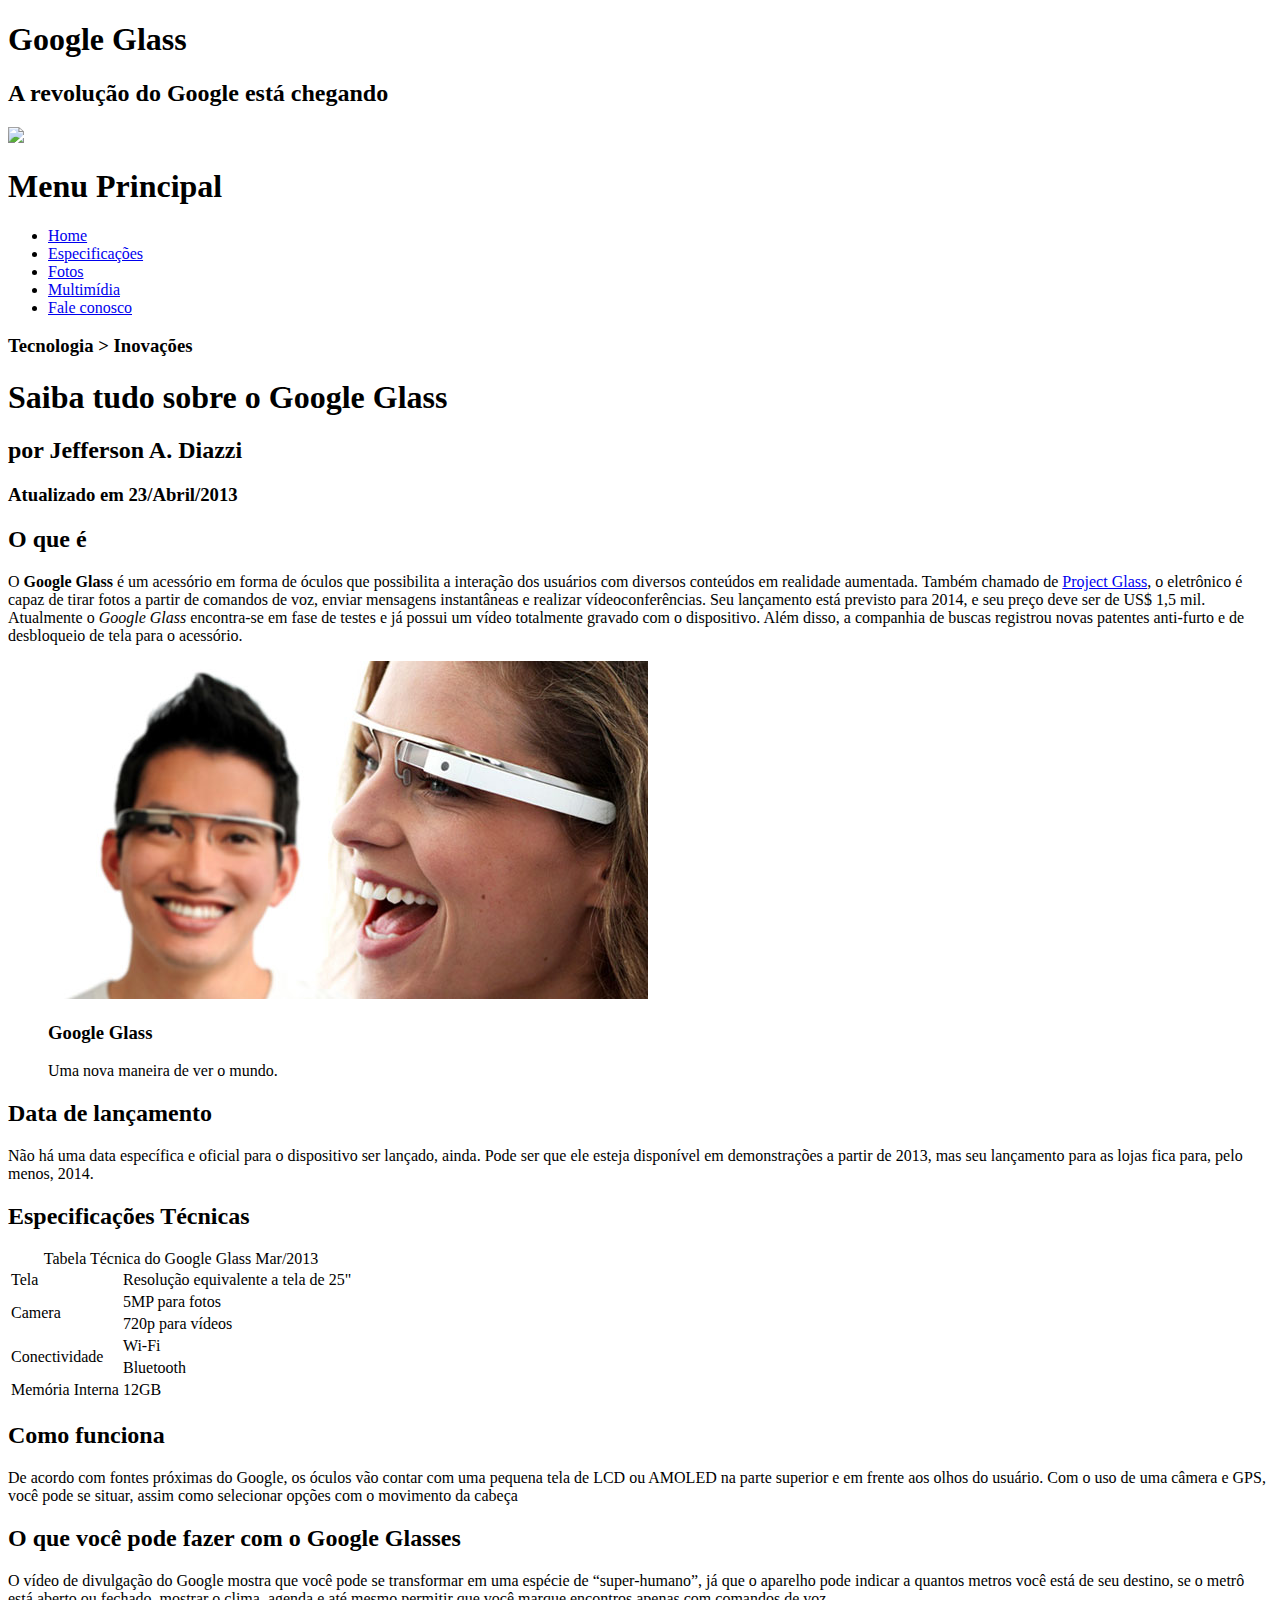
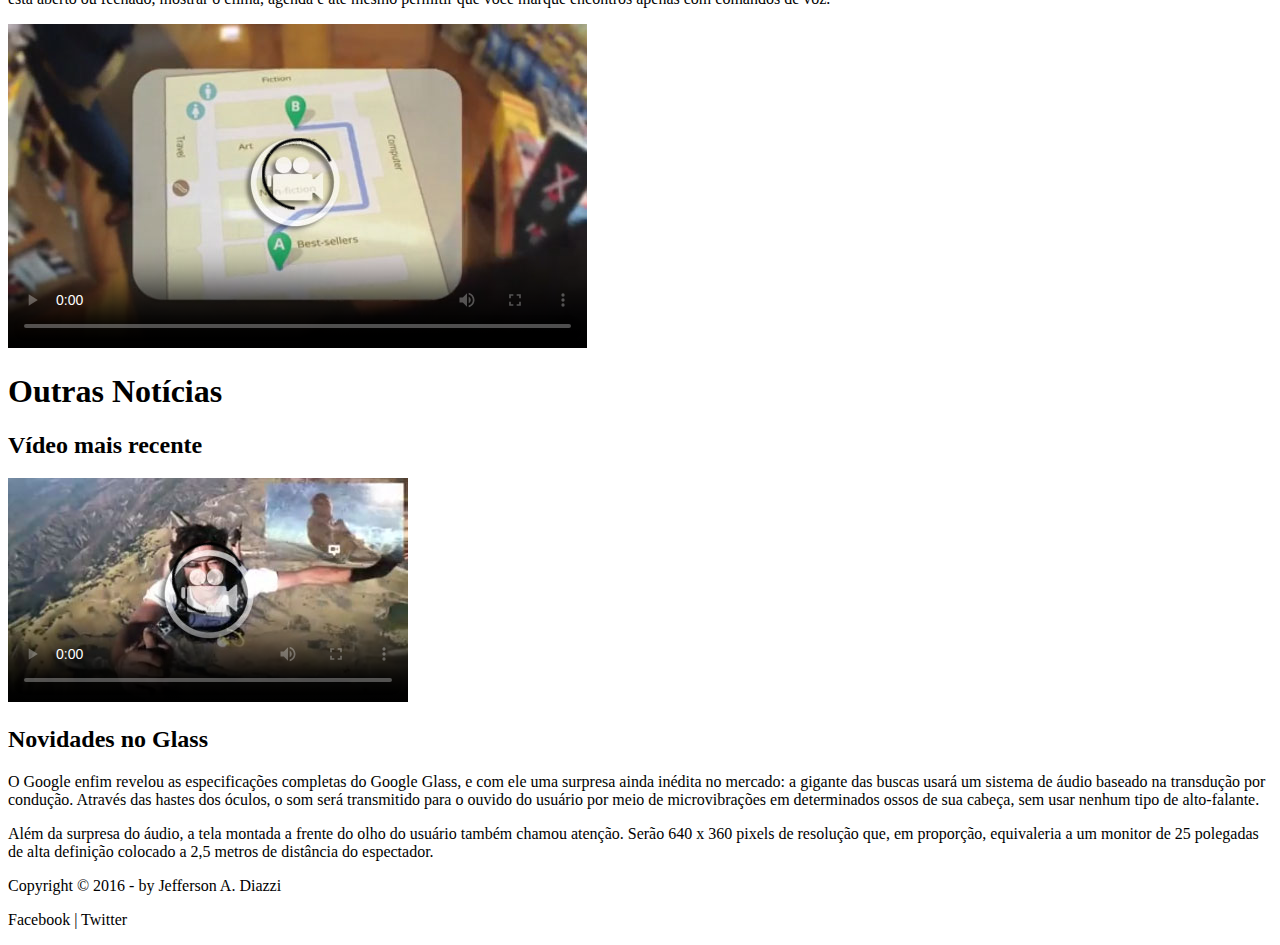
==== index.html @ 9639d87a "caminho assets" ====
<!doctype html>
<html lang="pt-pr">
<head>
    <meta charset="utf-8"/>
    <title>Tudo Sobre o Google Glass</title>
    <link rel="stylesheet" type="text/css" href="http://feitoparaumanjo.com.br/teste/google_glass/_css/estilo.css" />
    <script src="http://feitoparaumanjo.com.br/teste/google_glass/_javascript/funcoes.js" ></script>
</head>

<body>
<div id="interface">

    <!-- ** -- Cabeçalho -- ** -->

    <header id="cabecalho">
        <hgroup>
            <h1>Google Glass</h1>
            <h2>A revolução do Google está chegando</h2>
        </hgroup>
        <img id="icone" src="http://feitoparaumanjo.com.br/teste/google_glass/_imagens/glass-oculos-preto-peq.png"/>

        <nav id="menu">
            <h1>Menu Principal</h1>
            <ul type="disc">
                <li onmouseover="mudaFudo('http://feitoparaumanjo.com.br/teste/google_glass/_imagens/home.png')" onmouseout="mudaFudo('http://feitoparaumanjo.com.br/teste/google_glass/_imagens/glass-oculos-preto-peq.png')"><a href="index.html">Home</a></li>

                <li onmouseover="mudaFudo('http://feitoparaumanjo.com.br/teste/google_glass/_imagens/especificacoes.png')" onmouseout="mudaFudo('http://feitoparaumanjo.com.br/teste/google_glass/_imagens/glass-oculos-preto-peq.png')"><a href="specs.html">Especificações</a></li>

                <li onmouseover="mudaFudo('http://feitoparaumanjo.com.br/teste/google_glass/_imagens/fotos.png')" onmouseout="mudaFudo('http://feitoparaumanjo.com.br/teste/google_glass/_imagens/glass-oculos-preto-peq.png')"><a href="fotos.html">Fotos</a></li>

                <li onmouseover="mudaFudo('http://feitoparaumanjo.com.br/teste/google_glass/_imagens/multimidia.png')" onmouseout="mudaFudo('http://feitoparaumanjo.com.br/teste/google_glass/_imagens/glass-oculos-preto-peq.png')"><a href="multimidia.html">Multimídia</a></li>

                <li onmouseover="mudaFudo('http://feitoparaumanjo.com.br/teste/google_glass/_imagens/contato.png')" onmouseout="mudaFudo('http://feitoparaumanjo.com.br/teste/google_glass/_imagens/glass-oculos-preto-peq.png')"><a href="fale-conosco.php">Fale conosco</a></li>
            </ul>
        </nav>
    </header>
    <section id="corpo">
        <article id="noticia-principal">
            <header id="cabecalho-artigo">
                <hgroup>
                    <h3>Tecnologia > Inovações</h3>
                    <h1>Saiba tudo sobre o Google Glass</h1>
                    <h2>por Jefferson A. Diazzi</h2>
                    <h3 class="direita"> Atualizado em 23/Abril/2013</h3>
                </hgroup>
            </header>


            <h2> O que é</h2>
            <p>O <b>Google Glass</b> é um acessório em forma de óculos que possibilita a interação dos usuários com diversos conteúdos em realidade aumentada. Também chamado de <a href="http://glass.google.com" target="_blank"> Project Glass</a>, o eletrônico é capaz de tirar fotos a partir de comandos de voz, enviar mensagens instantâneas e realizar vídeoconferências. Seu lançamento está previsto para 2014, e seu preço deve ser de US$ 1,5 mil. Atualmente o <em>Google Glass</em> encontra-se em fase de testes e já possui um vídeo totalmente gravado com o dispositivo. Além disso, a companhia de buscas registrou novas patentes anti-furto e de desbloqueio de tela para o acessório.</p>

            <figure class ="foto-legenda">
                <img src="_imagens/glass-quadro-homem-mulher.jpg" />
                <figcaption>
                    <h3>Google Glass</h3>
                    <p>Uma nova maneira de ver o mundo.</p>
                </figcaption>
            </figure>
            <h2>Data de lançamento</h2>
            <p>Não há uma data específica e oficial para o dispositivo ser lançado, ainda. Pode ser que ele esteja disponível em demonstrações a partir de 2013, mas seu lançamento para as lojas fica para, pelo menos, 2014.</p>

            <h2>Especificações Técnicas</h2>
            <table id="tabelaspec">
                <caption>Tabela Técnica do Google Glass <span>Mar/2013 </span></caption>
                <tr><td class="ce">Tela</td><td class="cd">Resolução equivalente a tela de 25"</td></tr>
                <tr><td rowspan="2" class="ce">Camera</td><td class="cd"> 5MP para fotos</td></tr>
                <tr><td class="cd">720p para vídeos</td></tr>
                <tr><td rowspan="2" class="ce">Conectividade</td><td class="cd"> Wi-Fi</td></tr>
                <tr><td class="cd">Bluetooth</td></tr>
                <tr><td class="ce">Memória Interna</td><td class="cd"> 12GB</td></tr>
            </table>
            <h2>Como funciona</h2>
            <p>De acordo com fontes próximas do Google, os óculos vão contar com uma pequena tela de LCD ou AMOLED na parte superior e em frente aos olhos do usuário. Com o uso de uma câmera e GPS, você pode se situar, assim como selecionar opções com o movimento da cabeça</p>

            <h2>O que você pode fazer com o Google Glasses</h2>
            <p>O vídeo de divulgação do Google mostra que você pode se transformar em uma espécie de “super-humano”, já que o aparelho pode indicar a quantos metros você está de seu destino, se o metrô está aberto ou fechado, mostrar o clima, agenda e até mesmo permitir que você marque encontros apenas com comandos de voz.</p>

            <video id="filmeprincipal" controls="controls" poster="_imagens/video-mini01.jpg">
                <source src="_media/one-day.mp4" type="video/mp4"/>
                Desculpe, mas não foi possivél carregar o video.
            </video>
        </article>
    </section>

    <!-- // ** ---- Barra lateral --- **  //  -->

    <aside id="lateral">
        <h1>Outras Notícias</h1>
        <h2>Vídeo mais recente</h2>

        <video id="filmeaside" controls="controls" poster="_imagens/video-mini02.jpg">
            <source src="_media/how-it-feels.mp4" type="video/mp4"/>
            Desculpe, mas não foi possivél carregar o video.
        </video>

        <h2>Novidades no Glass</h2>
        <p>O Google enfim revelou as especificações completas do Google Glass, e com ele uma surpresa ainda inédita no mercado: a gigante das buscas usará um sistema de áudio baseado na transdução por condução. Através das hastes dos óculos, o som será transmitido para o ouvido do usuário por meio de microvibrações em determinados ossos de sua cabeça, sem usar nenhum tipo de alto-falante.</p>

        <p>Além da surpresa do áudio, a tela montada a frente do olho do usuário também chamou atenção. Serão 640 x 360 pixels de resolução que, em proporção, equivaleria a um monitor de 25 polegadas de alta definição colocado a 2,5 metros de distância do espectador.</p>
    </aside>

    <!-- // ** ---- Rodapé --- **  // -->

    <footer id="rodape">
        <p>Copyright &copy; 2016 - by Jefferson A. Diazzi </p>
        <p>Facebook | Twitter</p>
    </footer>
</div>

</body>
</html>
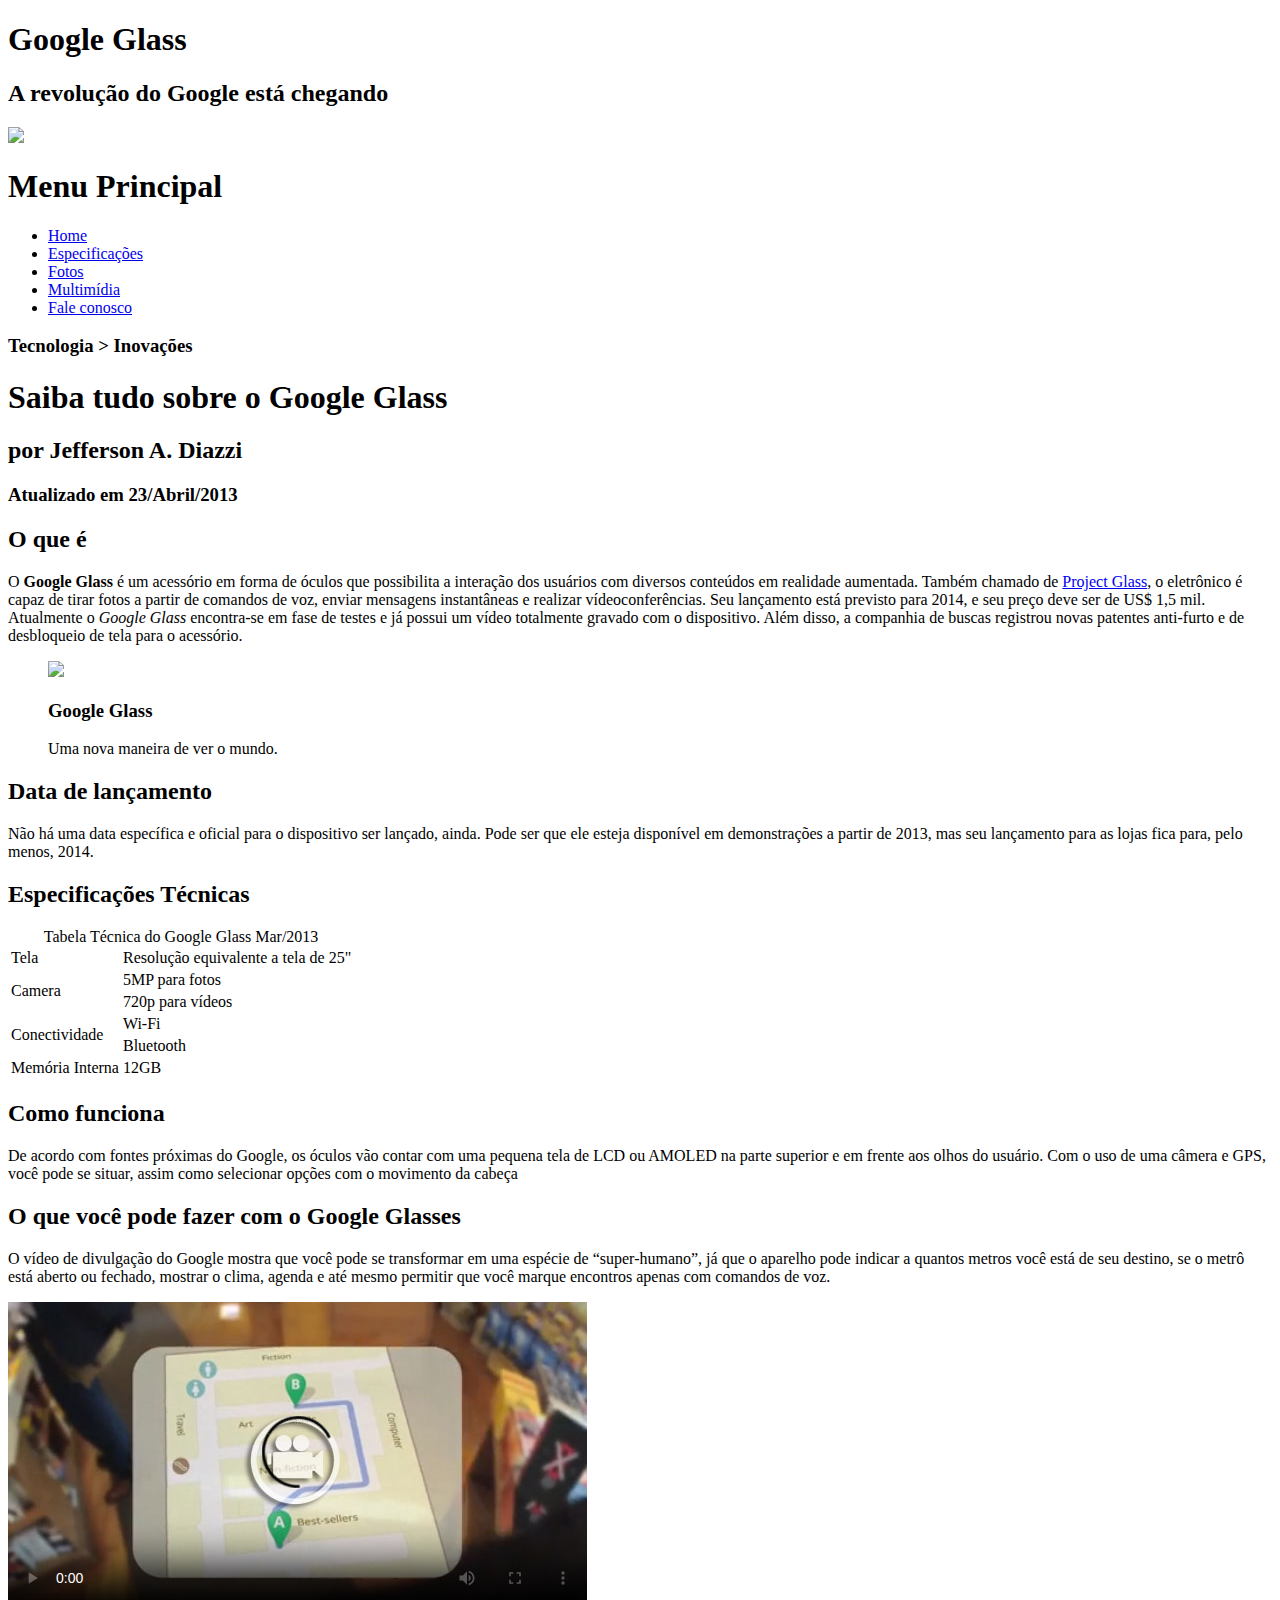
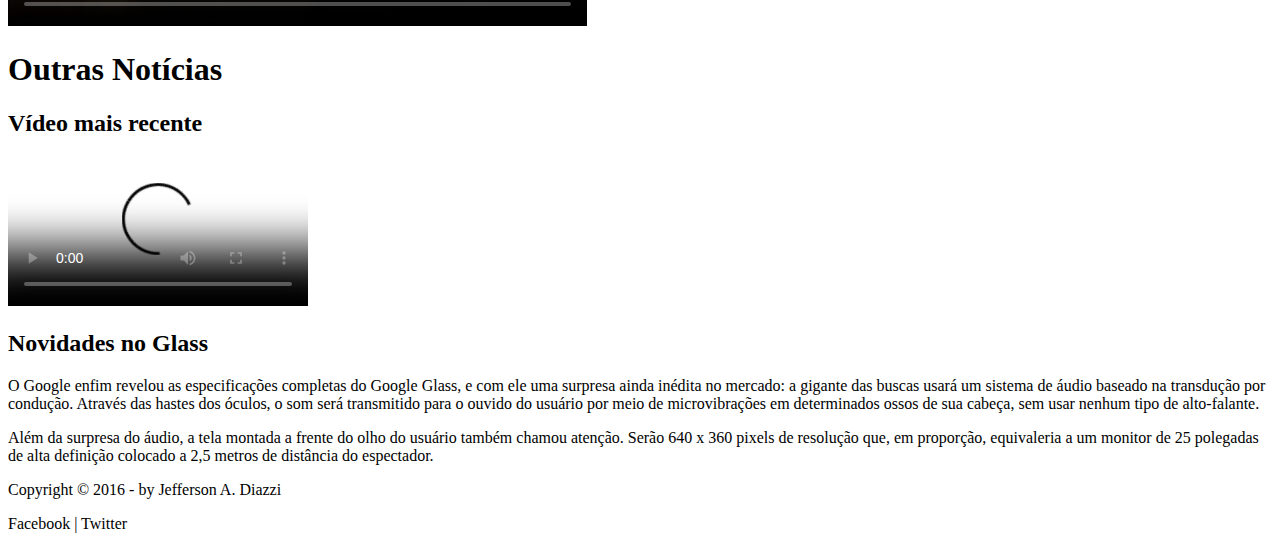
==== commit 21a3413a: "caminhos assets" ====
--- a/index.html
+++ b/index.html
@@ -50,7 +50,7 @@
             <p>O <b>Google Glass</b> é um acessório em forma de óculos que possibilita a interação dos usuários com diversos conteúdos em realidade aumentada. Também chamado de <a href="http://glass.google.com" target="_blank"> Project Glass</a>, o eletrônico é capaz de tirar fotos a partir de comandos de voz, enviar mensagens instantâneas e realizar vídeoconferências. Seu lançamento está previsto para 2014, e seu preço deve ser de US$ 1,5 mil. Atualmente o <em>Google Glass</em> encontra-se em fase de testes e já possui um vídeo totalmente gravado com o dispositivo. Além disso, a companhia de buscas registrou novas patentes anti-furto e de desbloqueio de tela para o acessório.</p>
 
             <figure class ="foto-legenda">
-                <img src="_imagens/glass-quadro-homem-mulher.jpg" />
+                <img src="http://feitoparaumanjo.com.br/teste/google_glass/_css/estilo.css_imagens/glass-quadro-homem-mulher.jpg" />
                 <figcaption>
                     <h3>Google Glass</h3>
                     <p>Uma nova maneira de ver o mundo.</p>
@@ -88,7 +88,7 @@
         <h1>Outras Notícias</h1>
         <h2>Vídeo mais recente</h2>
 
-        <video id="filmeaside" controls="controls" poster="_imagens/video-mini02.jpg">
+        <video id="filmeaside" controls="controls" poster="http://feitoparaumanjo.com.br/teste/google_glass/_css/estilo.css_imagens/video-mini02.jpg">
             <source src="_media/how-it-feels.mp4" type="video/mp4"/>
             Desculpe, mas não foi possivél carregar o video.
         </video>
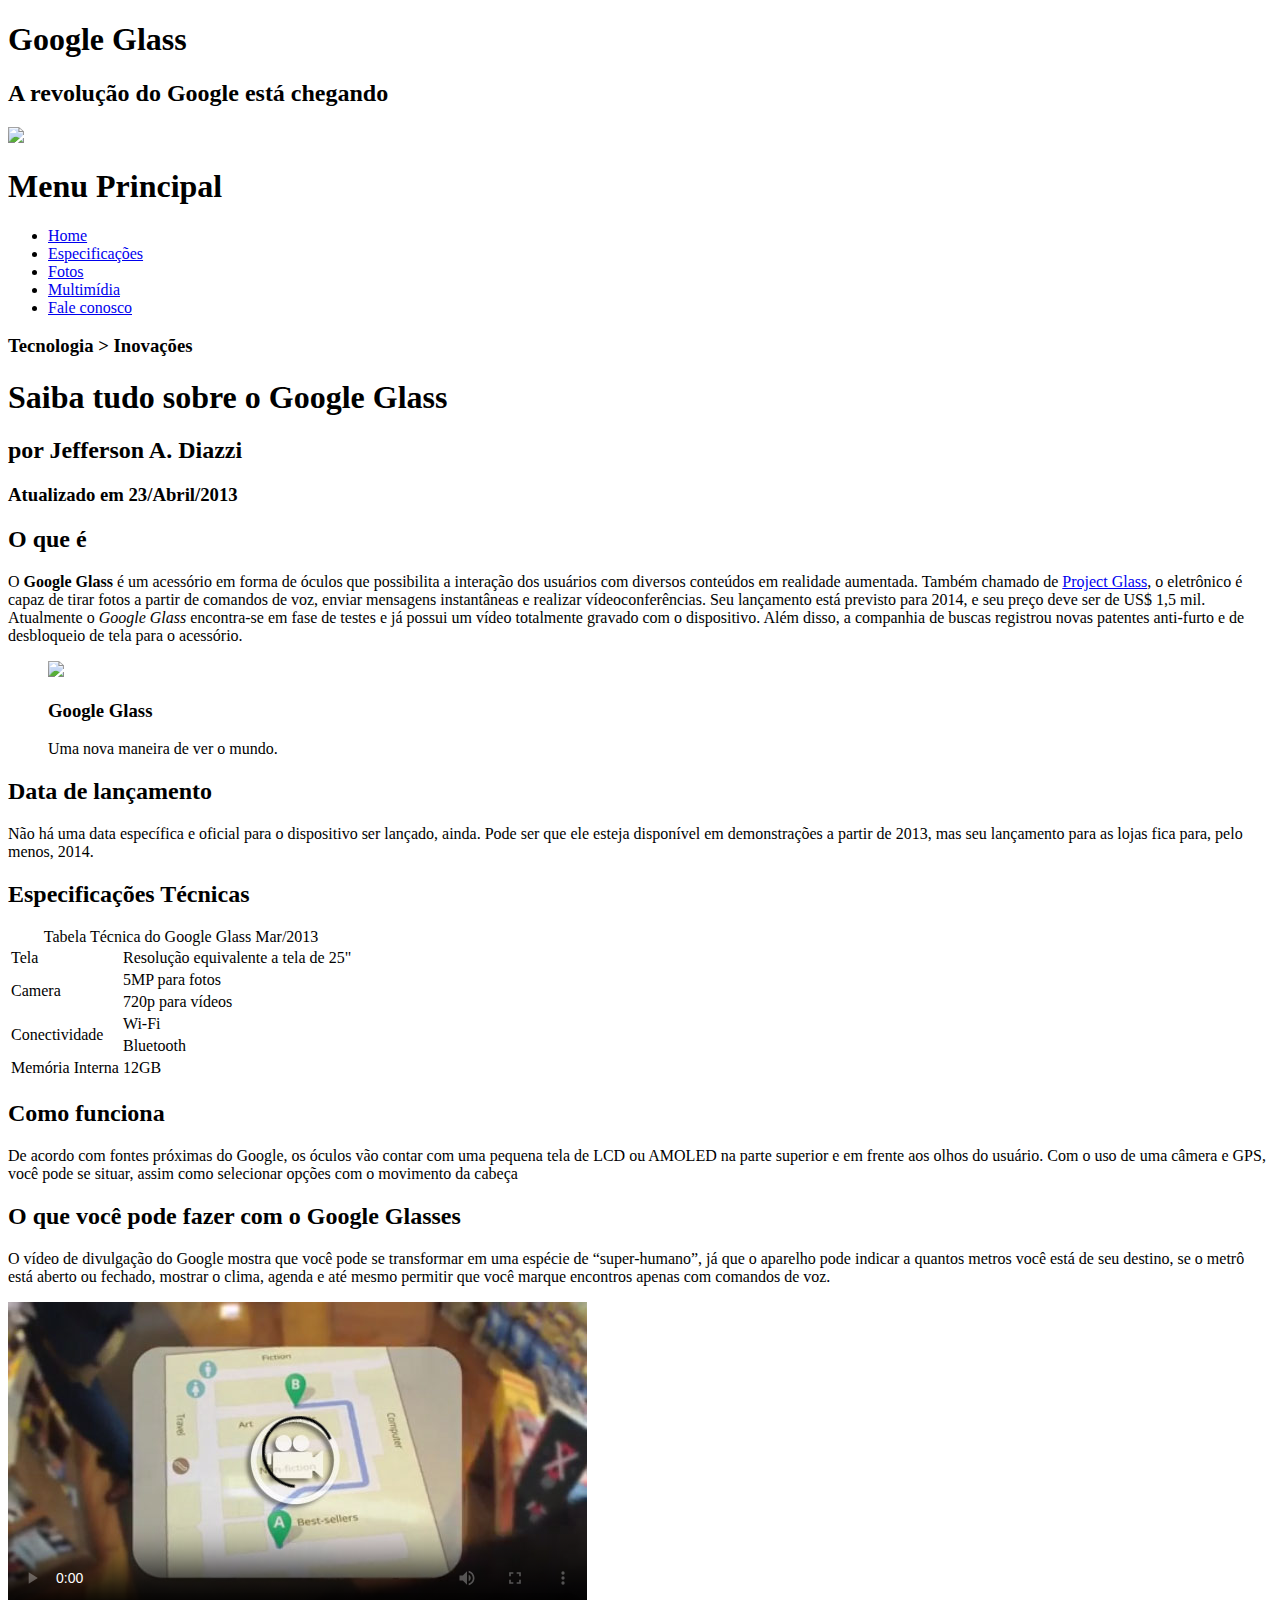
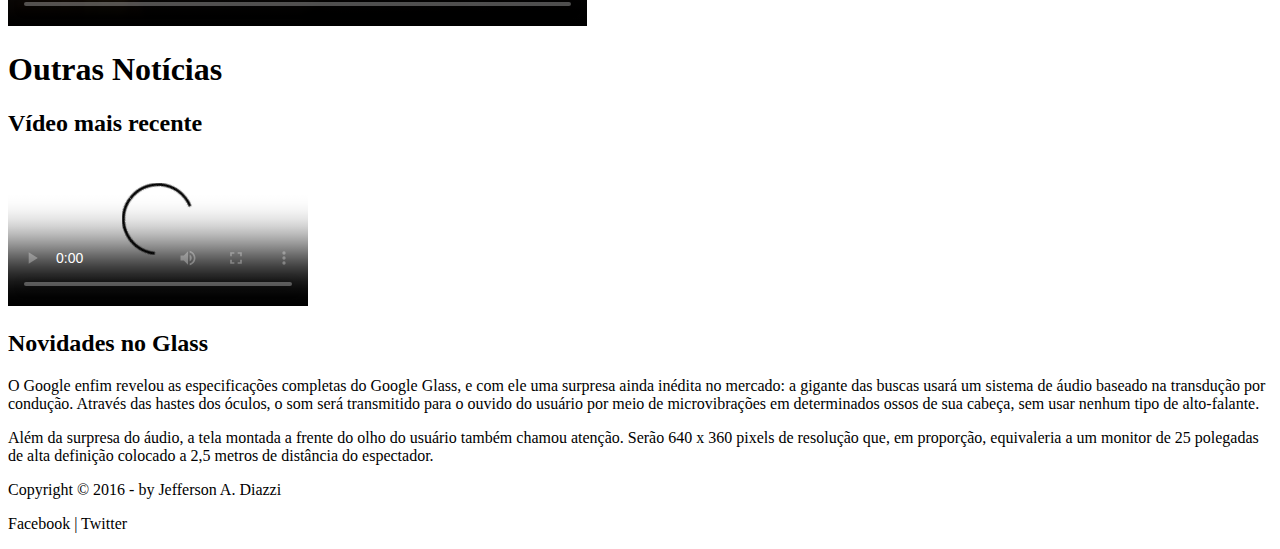
==== commit 7b0a6068: "Update index.html" ====
--- a/index.html
+++ b/index.html
@@ -50,7 +50,7 @@
             <p>O <b>Google Glass</b> é um acessório em forma de óculos que possibilita a interação dos usuários com diversos conteúdos em realidade aumentada. Também chamado de <a href="http://glass.google.com" target="_blank"> Project Glass</a>, o eletrônico é capaz de tirar fotos a partir de comandos de voz, enviar mensagens instantâneas e realizar vídeoconferências. Seu lançamento está previsto para 2014, e seu preço deve ser de US$ 1,5 mil. Atualmente o <em>Google Glass</em> encontra-se em fase de testes e já possui um vídeo totalmente gravado com o dispositivo. Além disso, a companhia de buscas registrou novas patentes anti-furto e de desbloqueio de tela para o acessório.</p>
 
             <figure class ="foto-legenda">
-                <img src="http://feitoparaumanjo.com.br/teste/google_glass/_css/estilo.css_imagens/glass-quadro-homem-mulher.jpg" />
+                <img src="http://feitoparaumanjo.com.br/teste/google_glass/_imagens/glass-quadro-homem-mulher.jpg" />
                 <figcaption>
                     <h3>Google Glass</h3>
                     <p>Uma nova maneira de ver o mundo.</p>
@@ -88,7 +88,7 @@
         <h1>Outras Notícias</h1>
         <h2>Vídeo mais recente</h2>
 
-        <video id="filmeaside" controls="controls" poster="http://feitoparaumanjo.com.br/teste/google_glass/_css/estilo.css_imagens/video-mini02.jpg">
+        <video id="filmeaside" controls="controls" poster="http://feitoparaumanjo.com.br/teste/google_glass/_imagens/video-mini02.jpg">
             <source src="_media/how-it-feels.mp4" type="video/mp4"/>
             Desculpe, mas não foi possivél carregar o video.
         </video>
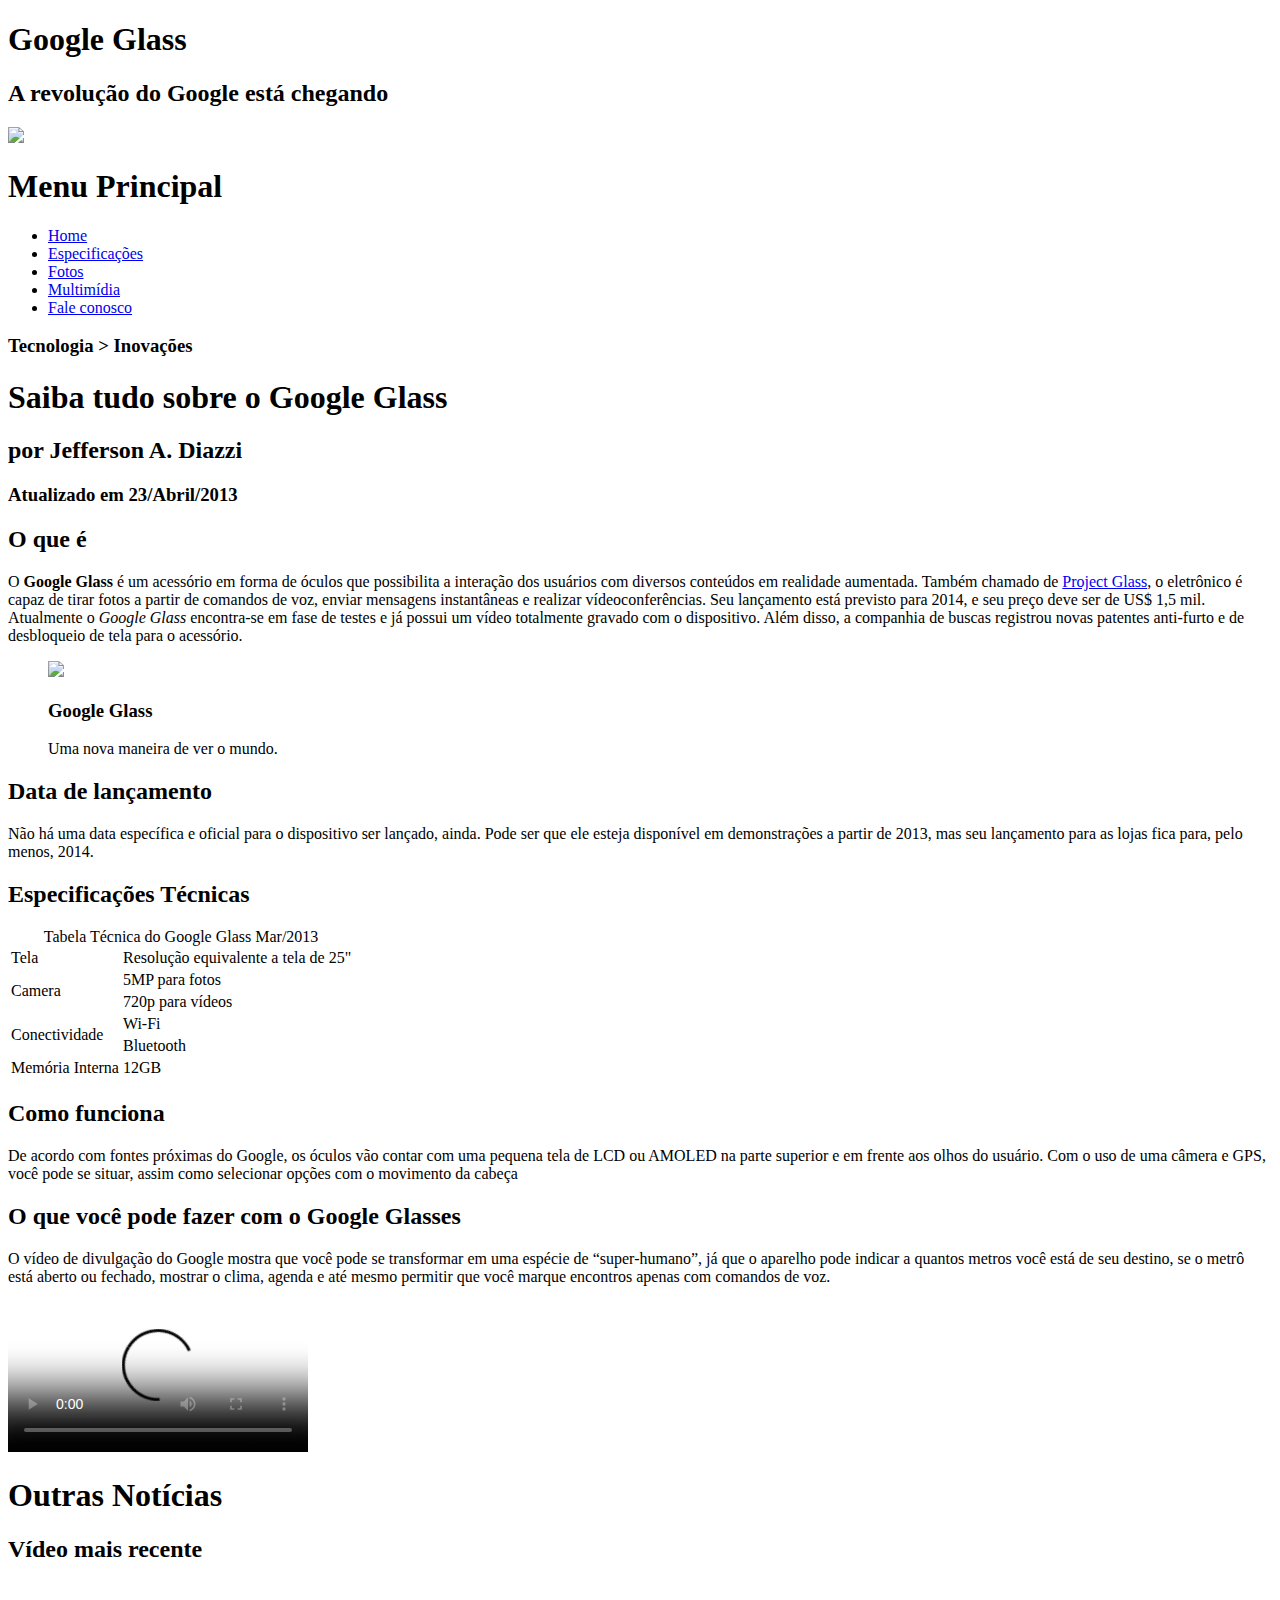
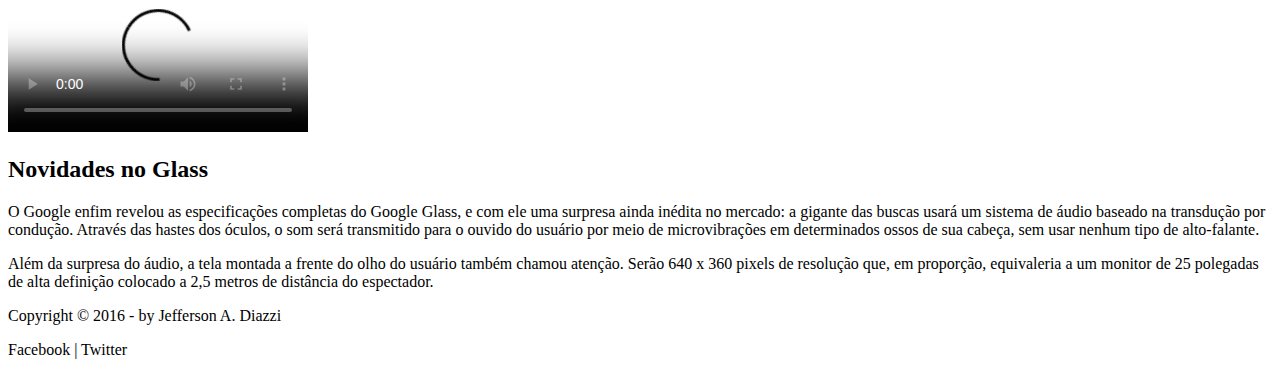
==== commit fb9ee9ea: "Update index.html" ====
--- a/index.html
+++ b/index.html
@@ -75,7 +75,7 @@
             <h2>O que você pode fazer com o Google Glasses</h2>
             <p>O vídeo de divulgação do Google mostra que você pode se transformar em uma espécie de “super-humano”, já que o aparelho pode indicar a quantos metros você está de seu destino, se o metrô está aberto ou fechado, mostrar o clima, agenda e até mesmo permitir que você marque encontros apenas com comandos de voz.</p>
 
-            <video id="filmeprincipal" controls="controls" poster="_imagens/video-mini01.jpg">
+            <video id="filmeprincipal" controls="controls" poster="http://feitoparaumanjo.com.br/teste/google_glass/_imagens/video-mini01.jpg">
                 <source src="_media/one-day.mp4" type="video/mp4"/>
                 Desculpe, mas não foi possivél carregar o video.
             </video>
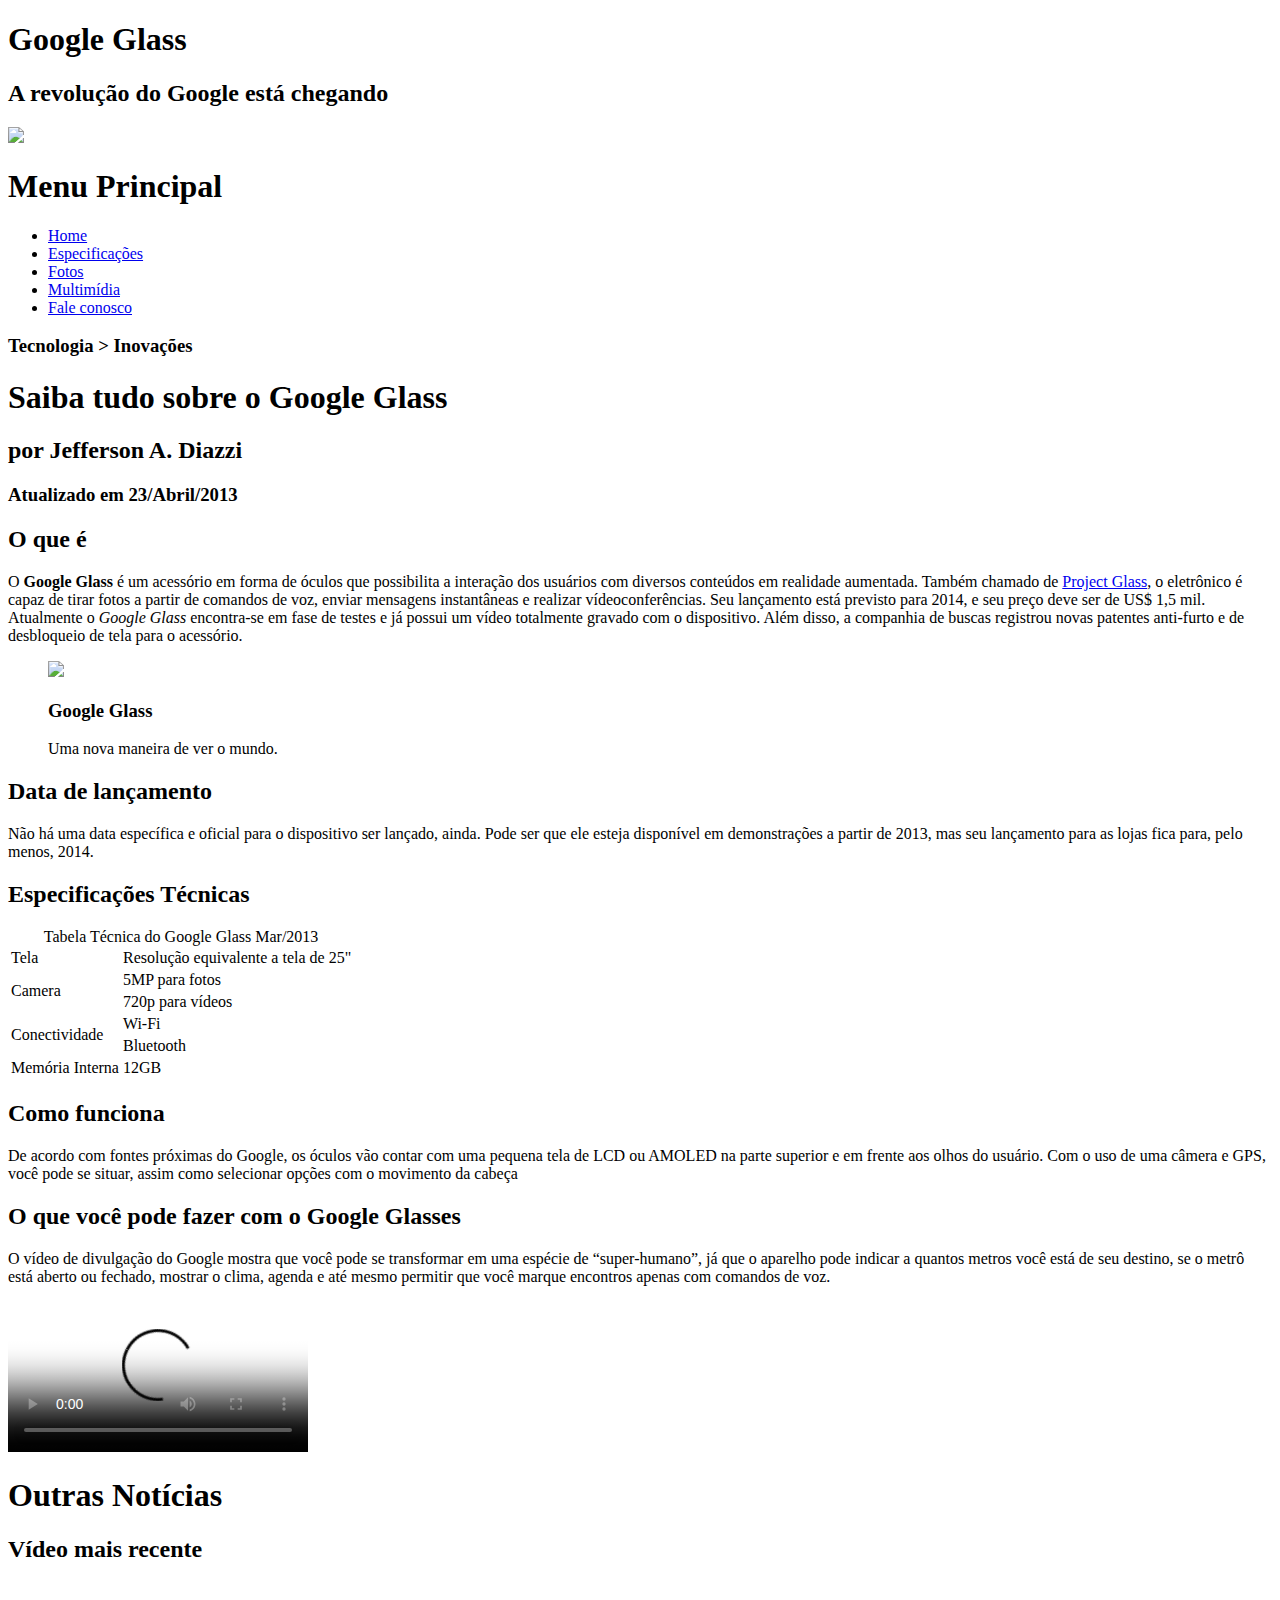
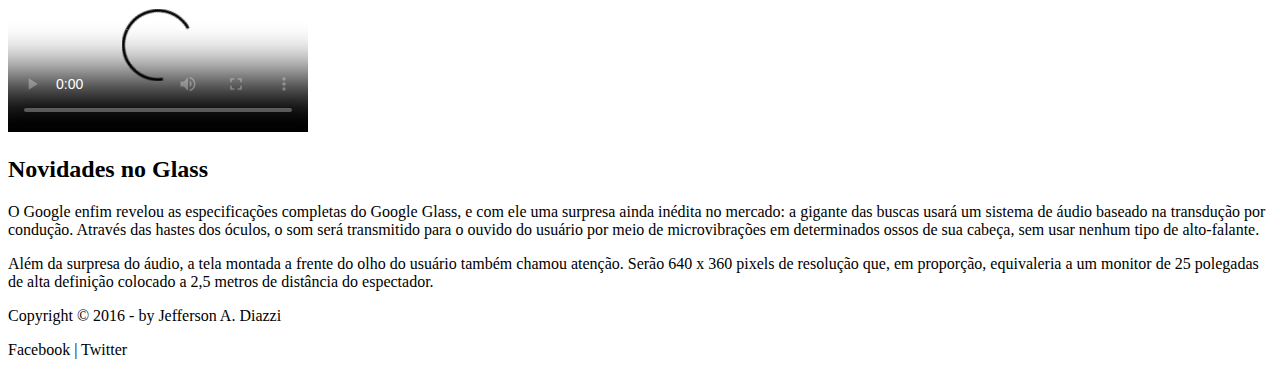
==== commit 7e7a6faa: "update assets" ====
--- a/index.html
+++ b/index.html
@@ -88,8 +88,8 @@
         <h1>Outras Notícias</h1>
         <h2>Vídeo mais recente</h2>
 
-        <video id="filmeaside" controls="controls" poster="http://feitoparaumanjo.com.br/teste/google_glass/_imagens/video-mini02.jpg">
-            <source src="_media/how-it-feels.mp4" type="video/mp4"/>
+        <video id="filmeaside" controls="controls" poster="http://feitoparaumanjo.com.br/teste/google_glass/_imagens/video-mini02.jpg" style="max-width:100%;">
+            <source src="http://feitoparaumanjo.com.br/teste/google_glass/_media/how-it-feels.mp4" type="video/mp4"/>
             Desculpe, mas não foi possivél carregar o video.
         </video>
 
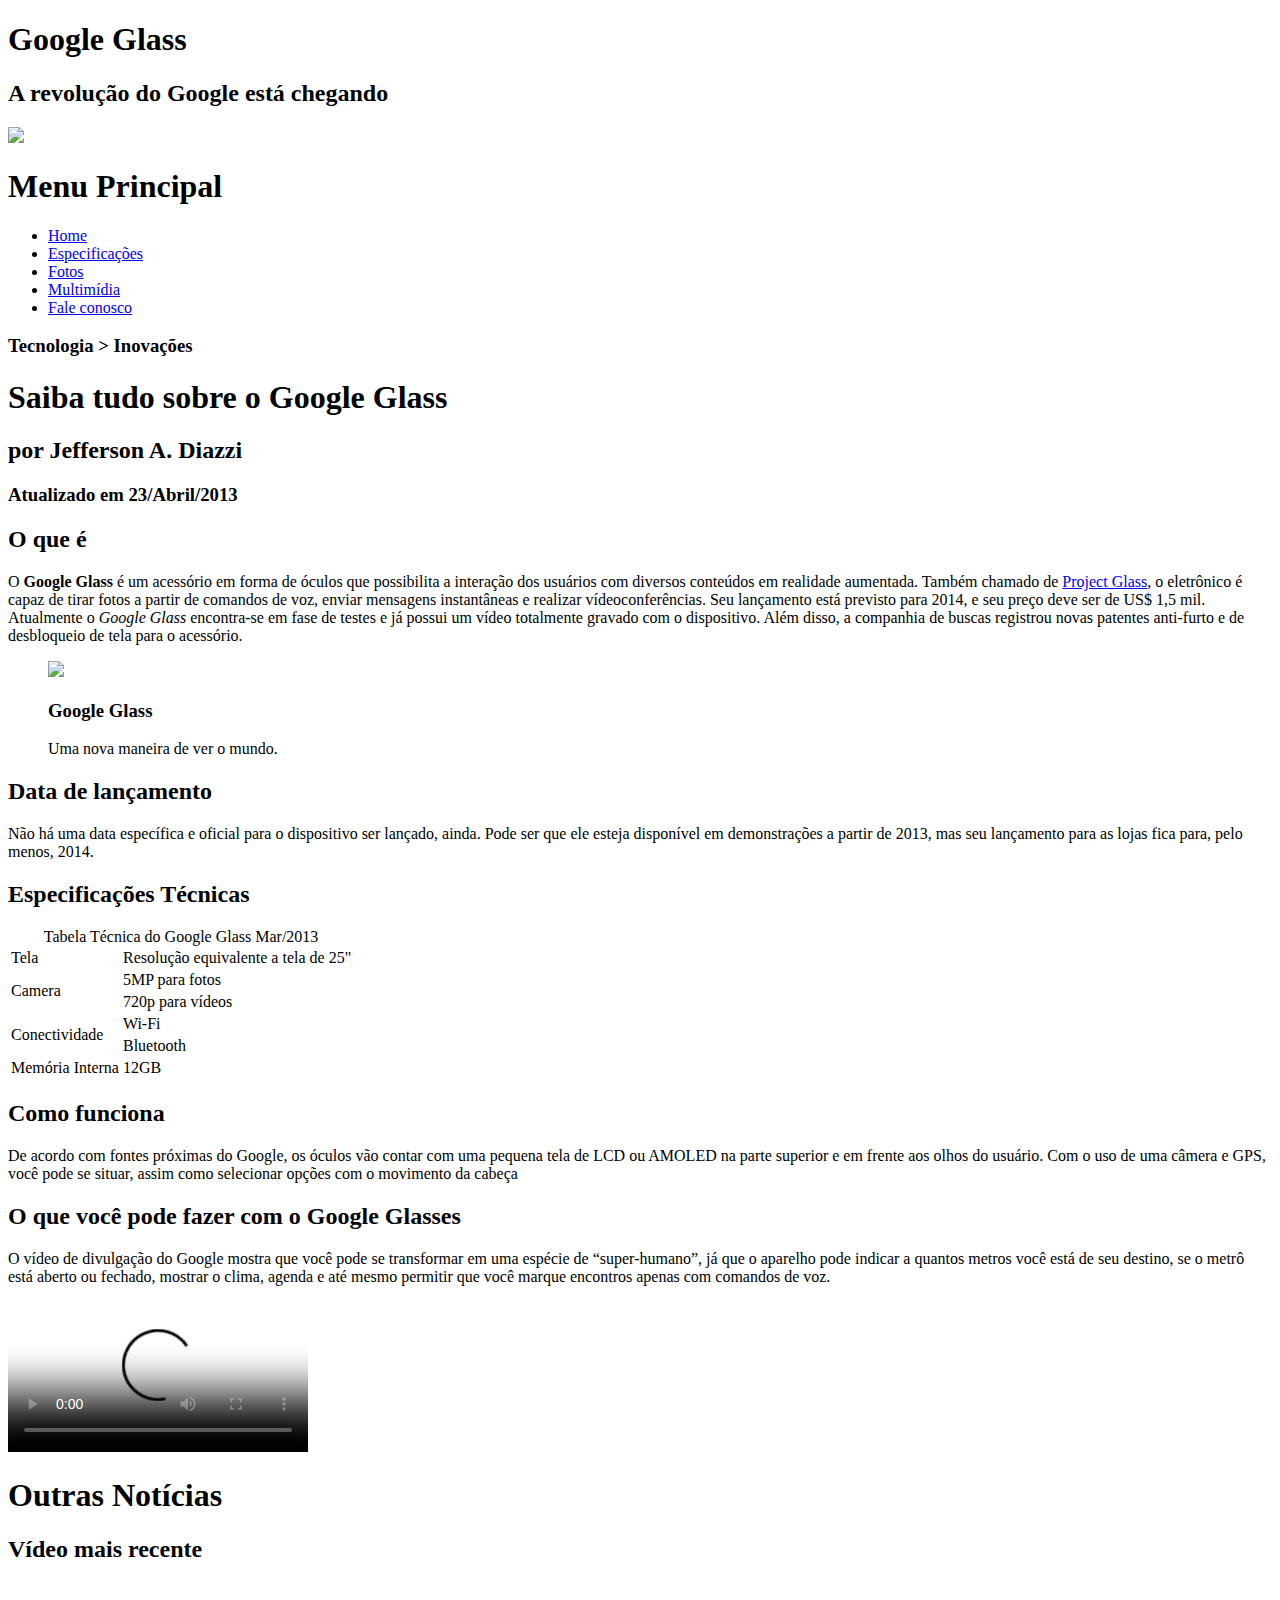
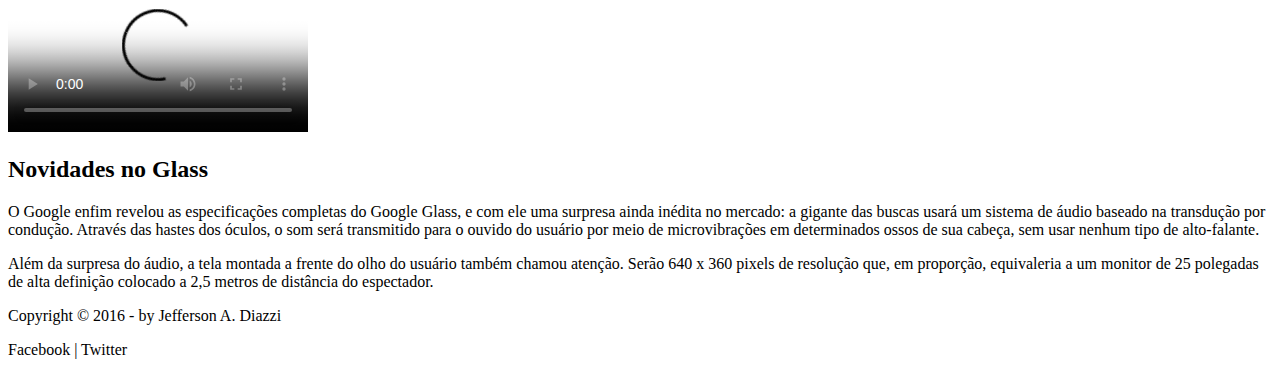
==== commit 1a8f3450: "update index" ====
--- a/index.html
+++ b/index.html
@@ -75,7 +75,7 @@
             <h2>O que você pode fazer com o Google Glasses</h2>
             <p>O vídeo de divulgação do Google mostra que você pode se transformar em uma espécie de “super-humano”, já que o aparelho pode indicar a quantos metros você está de seu destino, se o metrô está aberto ou fechado, mostrar o clima, agenda e até mesmo permitir que você marque encontros apenas com comandos de voz.</p>
 
-            <video id="filmeprincipal" controls="controls" poster="http://feitoparaumanjo.com.br/teste/google_glass/_imagens/video-mini01.jpg">
+            <video id="filmeprincipal" controls="controls" poster="http://feitoparaumanjo.com.br/teste/google_glass/_imagens/video-mini01.jpg" style="max-width:100%;">
                 <source src="_media/one-day.mp4" type="video/mp4"/>
                 Desculpe, mas não foi possivél carregar o video.
             </video>
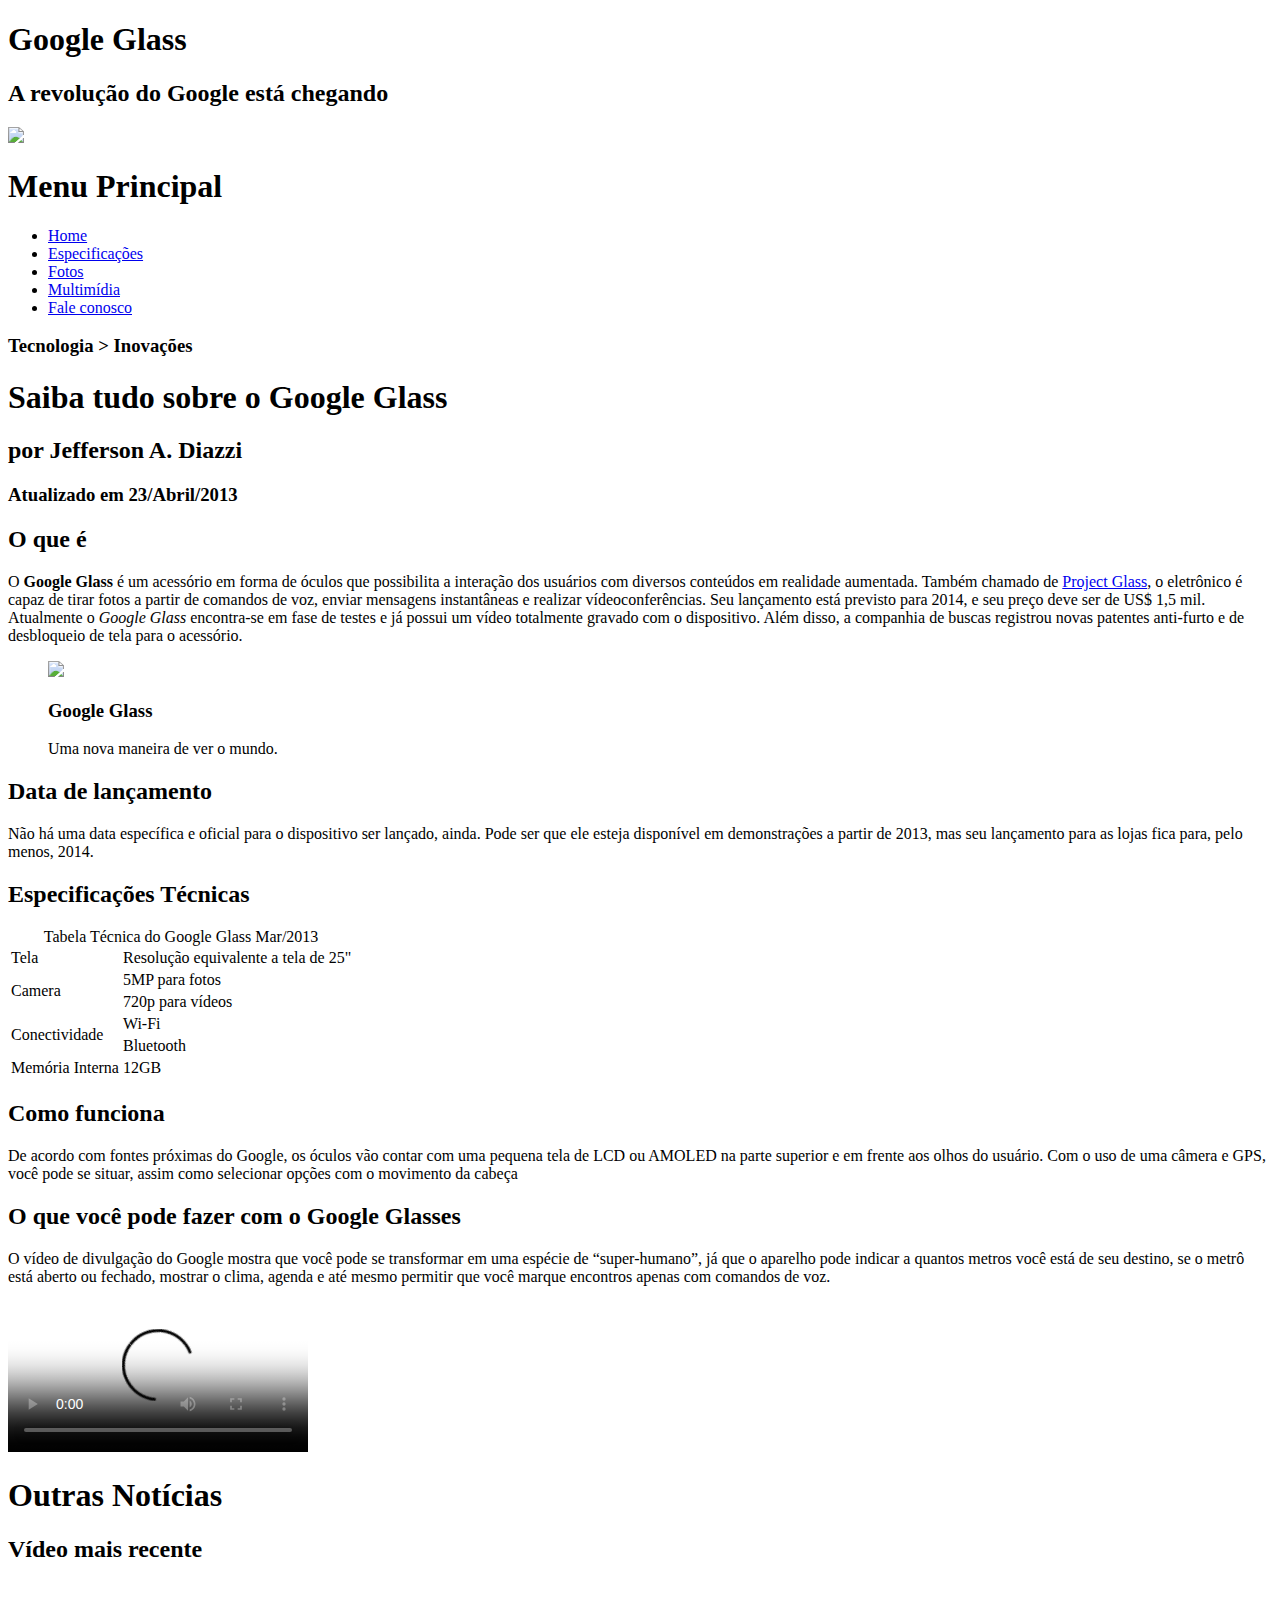
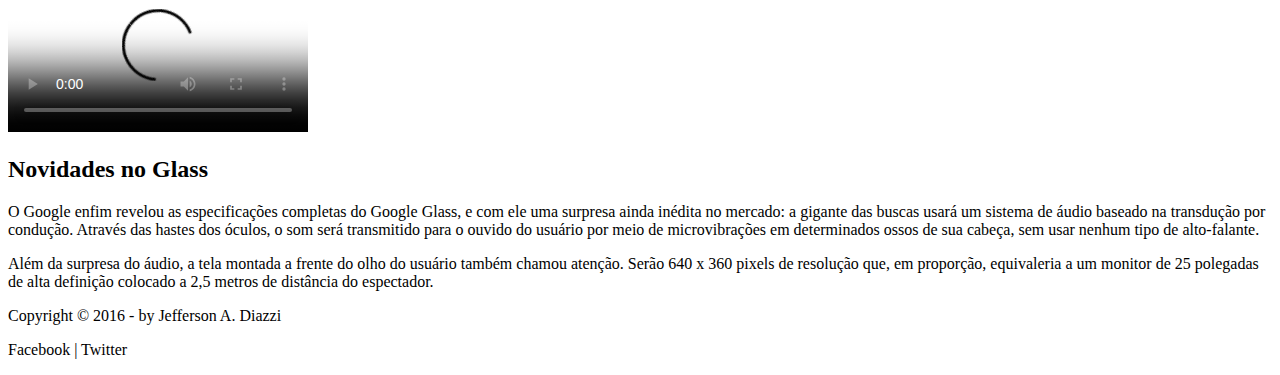
==== commit 3e5fc719: "Update index.html" ====
--- a/index.html
+++ b/index.html
@@ -76,7 +76,7 @@
             <p>O vídeo de divulgação do Google mostra que você pode se transformar em uma espécie de “super-humano”, já que o aparelho pode indicar a quantos metros você está de seu destino, se o metrô está aberto ou fechado, mostrar o clima, agenda e até mesmo permitir que você marque encontros apenas com comandos de voz.</p>
 
             <video id="filmeprincipal" controls="controls" poster="http://feitoparaumanjo.com.br/teste/google_glass/_imagens/video-mini01.jpg" style="max-width:100%;">
-                <source src="_media/one-day.mp4" type="video/mp4"/>
+                <source src="http://feitoparaumanjo.com.br/teste/google_glass/_media/one-day.mp4" type="video/mp4"/>
                 Desculpe, mas não foi possivél carregar o video.
             </video>
         </article>
